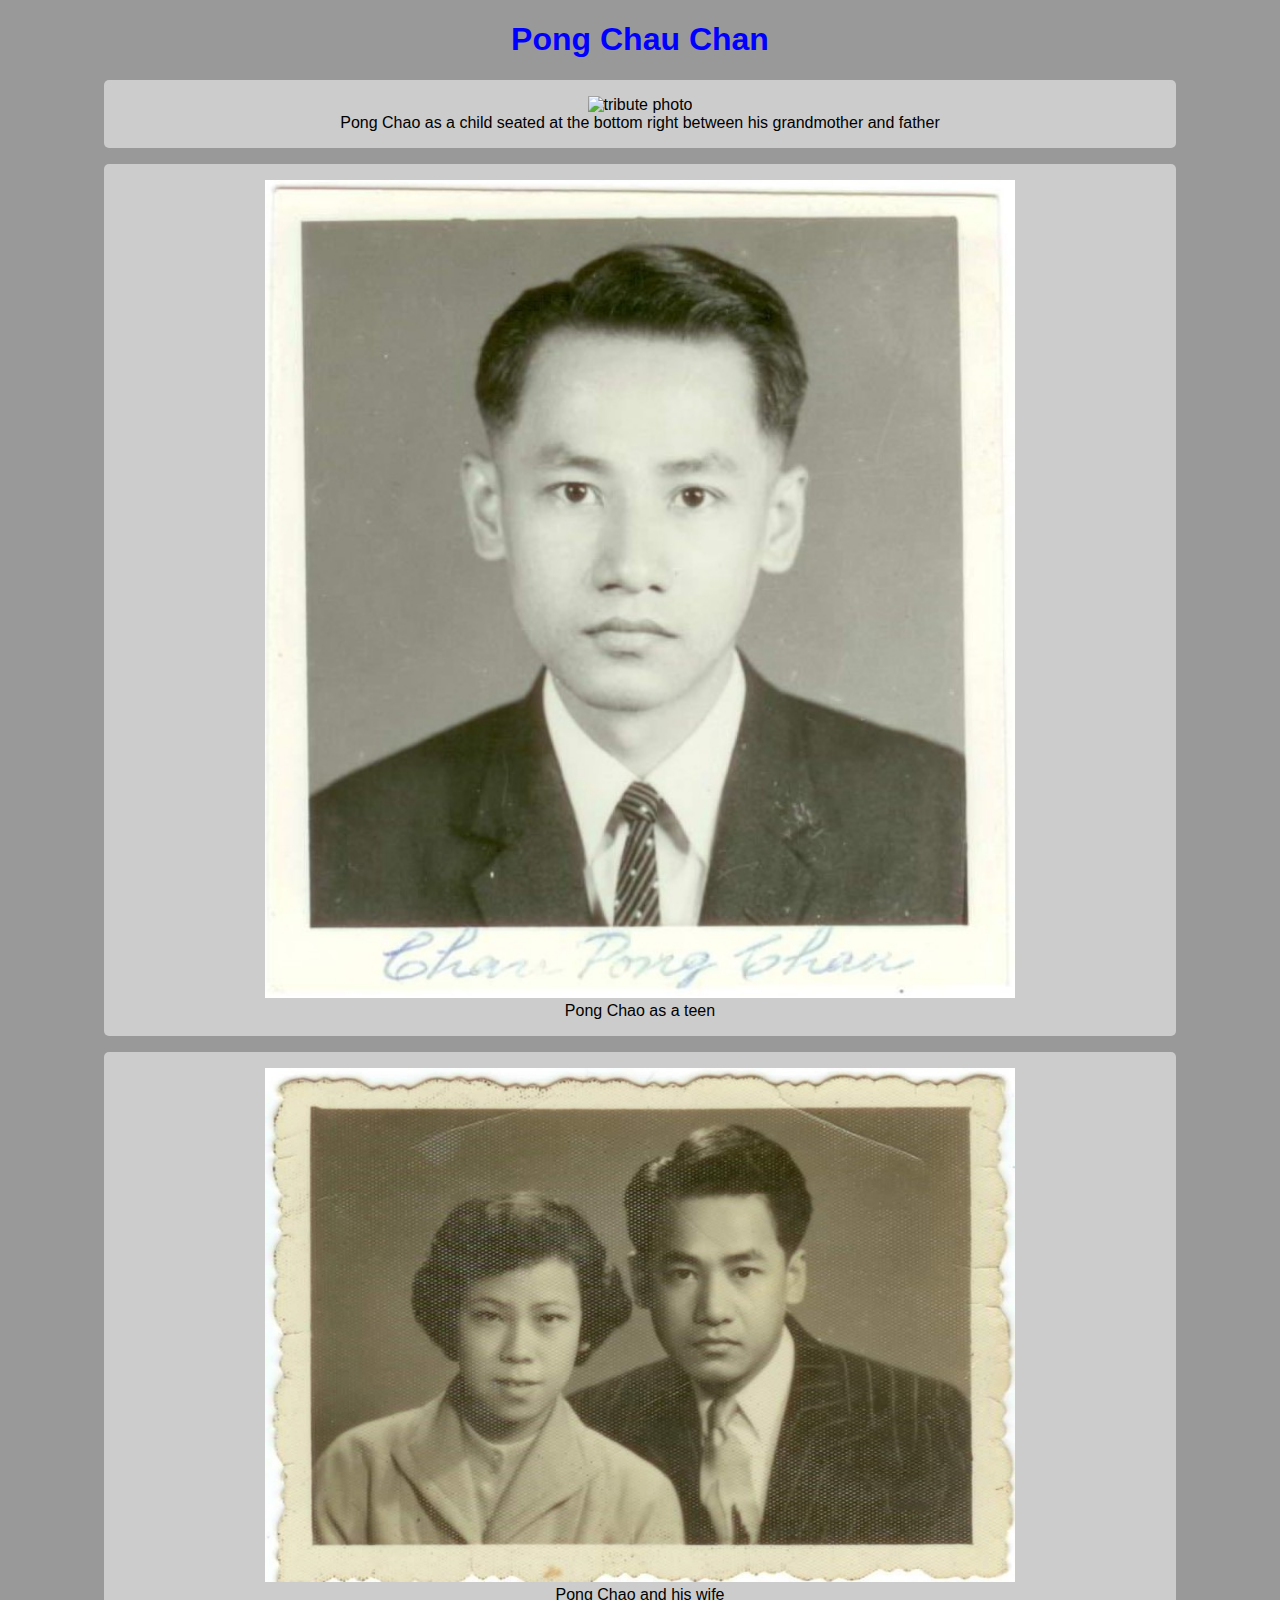
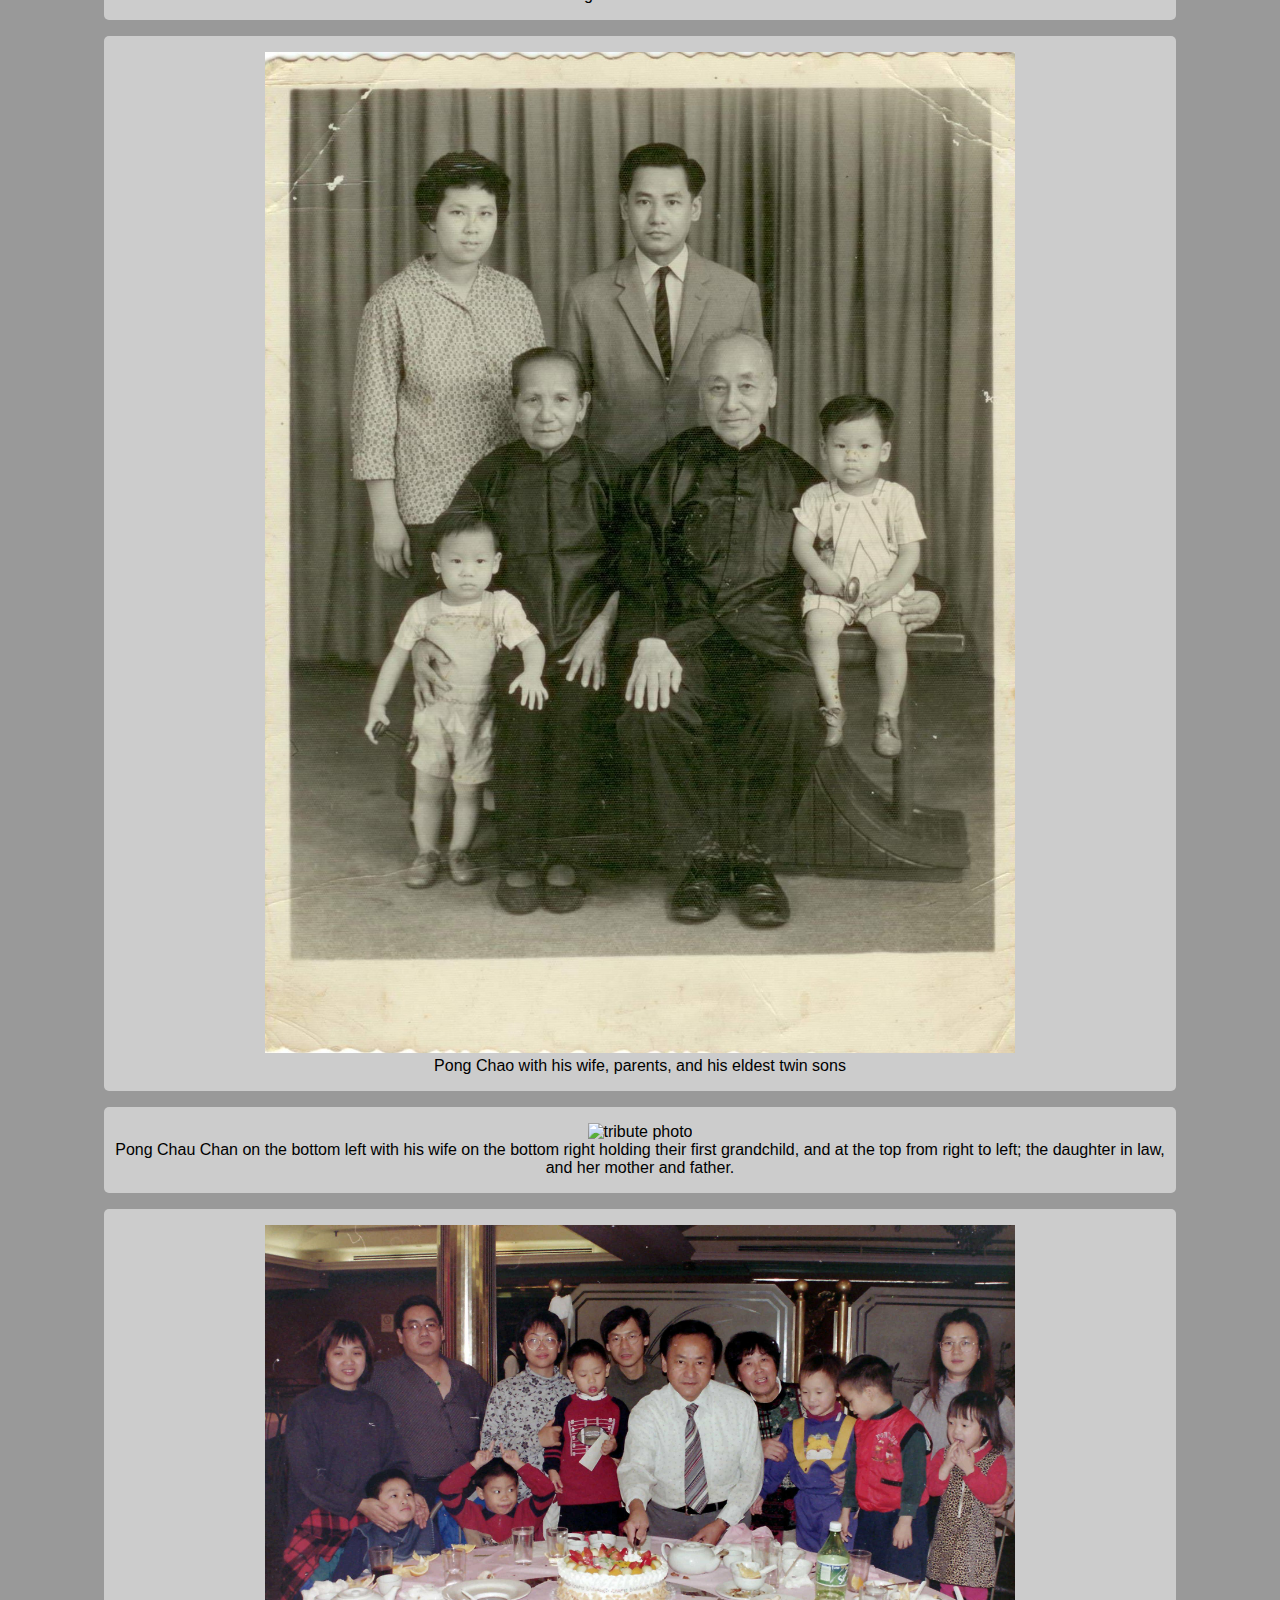
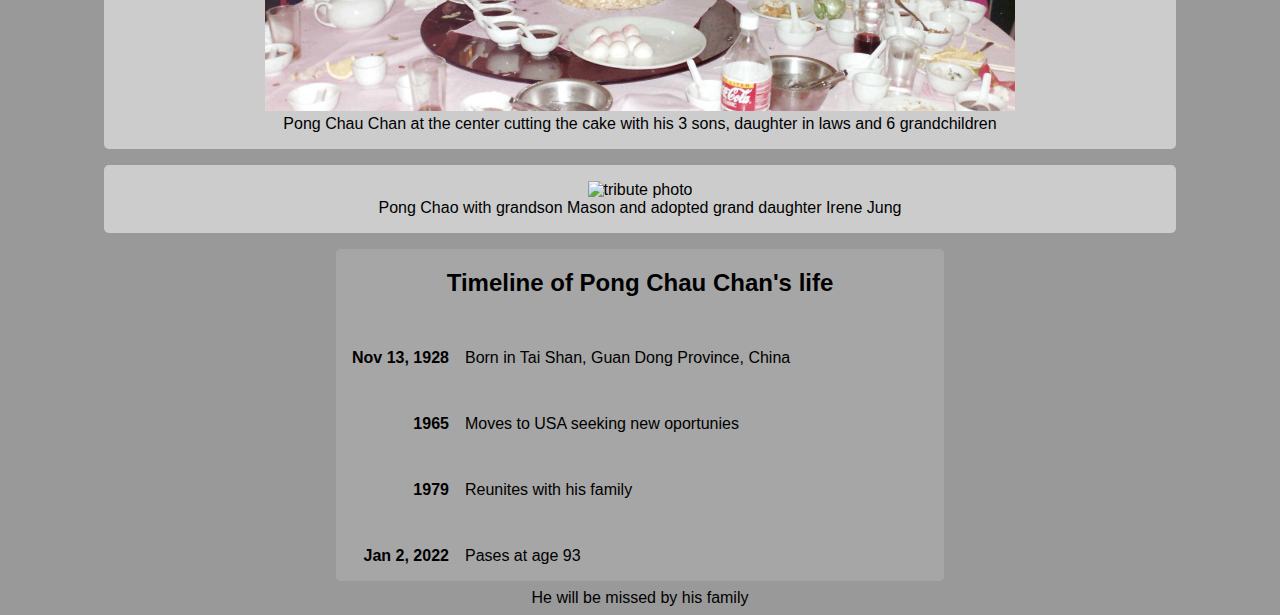
==== index.html @ 6ce65f80 "added photos" ====
<!DOCTYPE html>
<html>
<head>
    <title>Tribute to Pong Chau Chan</title>
    <link rel="stylesheet" type="text/css" href="CSS/CSStribute.css">
    <style>
        #main{
            background: hsl(0,0%,60%);
            width:90%;
            margin:auto;
            font-family:Arial, Helvetica, sans-serif;
        }
        #title{
            color:blue;
            text-align:center;
        }
        #img-div{
            padding-top:1em;
            text-align:center;
            background:hsl(0,0%,80%);
            
            border-radius: 5px;
        }
        #img-div img{
            width:70%;
        }
        #img-caption{
            color: black;
            padding-bottom:1em;
        }
        #tribute-info{
            width: 50%;
            margin:auto;
            display:grid;
            grid-template-columns: auto 1fr;
            grid-gap:1em;
            background: hsl(0,0%,65%);
            padding-left:1em;
            padding-right:1em;
            border-radius: 5px;


        }
        #tribute-info h2{
            grid-column:1/3;
            text-align:center

        }
        #tribute-info div p time{
            display:block;
            font-weight:bold;
            text-align:end;

        }
        #tribute-link{
            text-decoration: none;
        }
        footer{
            text-align:center;
            margin:.5em;
        }
        @media(max-width:768px){
            #main{
                width:100%;
            }
            #img-div img{
                width:95%;
            }
            #tribute-info{
                width:90%;
                margin:auto
            }
        }


    </style>
</head>

<body id="main">
    <header>
        <h1 id="title">Pong Chau Chan</h2>   
        <figure id="img-div"><img src="images/pgp family photo.png" alt="tribute photo">
            <figcaption id="img-caption">
                Pong Chao as a child seated at the bottom right between his grandmother and father
            </figcaption>
            </figure>
        <figure id="img-div"><img src="images/pgp teen.jpg" alt="tribute photo">
            <figcaption id="img-caption">
                Pong Chao as a teen
            </figcaption>
            </figure>
        <figure id="img-div"><img src="images/husband and wife.jpg" alt="tribute photo">
            <figcaption id="img-caption">
                Pong Chao and his wife
            </figcaption>
            </figure>
        <figure id="img-div"><img src="images/first sons.jpg" alt="tribute photo">
            <figcaption id="img-caption">
                Pong Chao with his wife, parents, and his eldest twin sons
            </figcaption>
            </figure>
        <figure id="img-div"><img src="images/tributeimg.jpg" alt="tribute photo">
            <figcaption id="img-caption">Pong Chau Chan on the bottom left with his wife on the bottom right holding their first grandchild, and at the top from right to left; the daughter in law, and her mother and father.
            </figcaption>
            </figure>
        <figure id="img-div"><img src="images/full family.jpg" alt="tribute photo">
            <figcaption id="img-caption">Pong Chau Chan at the center cutting the cake with his 3 sons, daughter in laws and 6 grandchildren
            </figcaption>
            </figure>
        <figure id="img-div"><img src="images/pgp with grand children.jpg" alt="tribute photo">
            <figcaption id="img-caption">
                Pong Chao with grandson Mason and adopted grand daughter Irene Jung
            </figcaption>
            </figure>    
    </header>
    <main>

        <div id="tribute-info">
            <h2>Timeline of Pong Chau Chan's life</h2>

            <div>
                <p><time>Nov 13, 1928</time></p></div>
                <div><p>
                    Born in Tai Shan, Guan Dong Province, China
                </p>
            </div>
            <div>
                <p><time>1965</time></p></div>
                <div><p>Moves to USA seeking new oportunies
                </p>
            </div>
            <div>
                <p><time>1979</time></p></div>
                <div><p>
                    Reunites with his family
                </p>
            </div>
            <div>
                <p><time>Jan 2, 2022</time></p></div>
                <div><p>
                    Pases at age 93
                </p>
            </div>

        </div>


    </main>
    <footer>
        He will be missed by his family
    </footer>

</body>


</html>
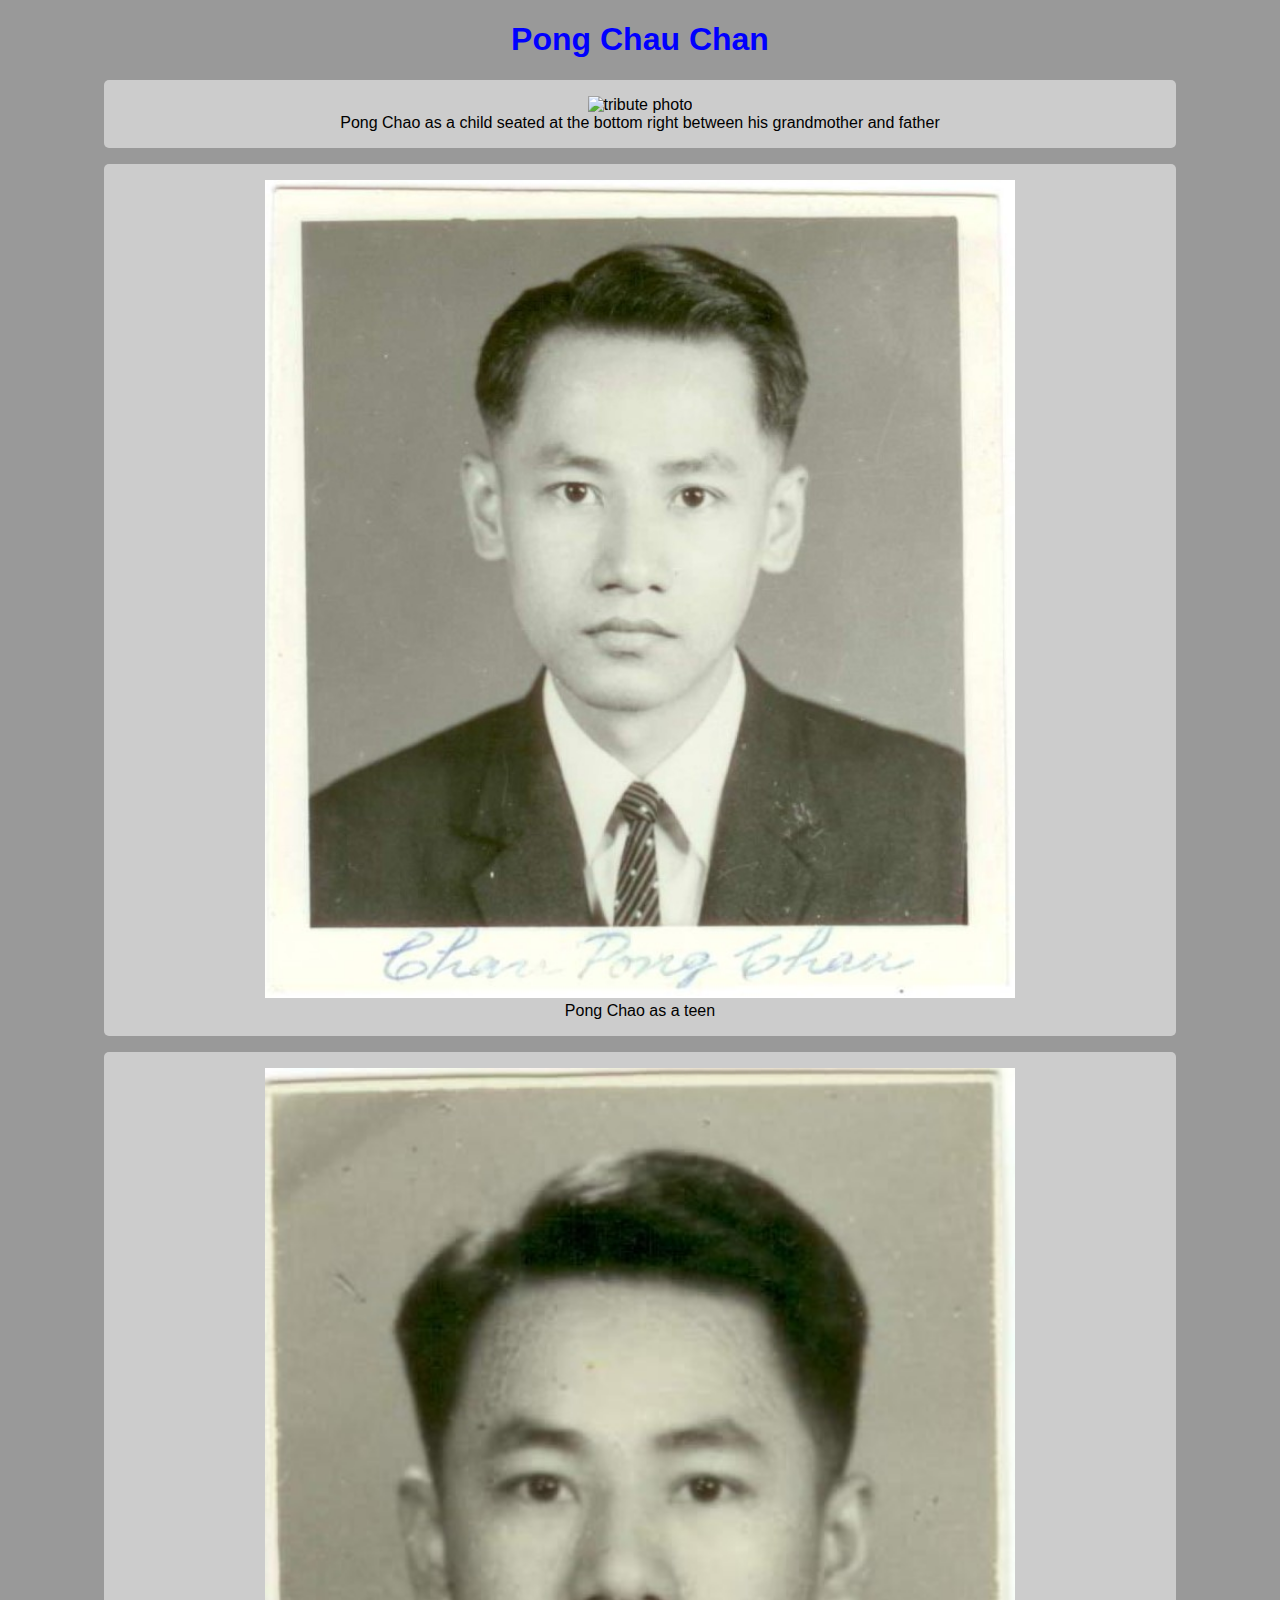
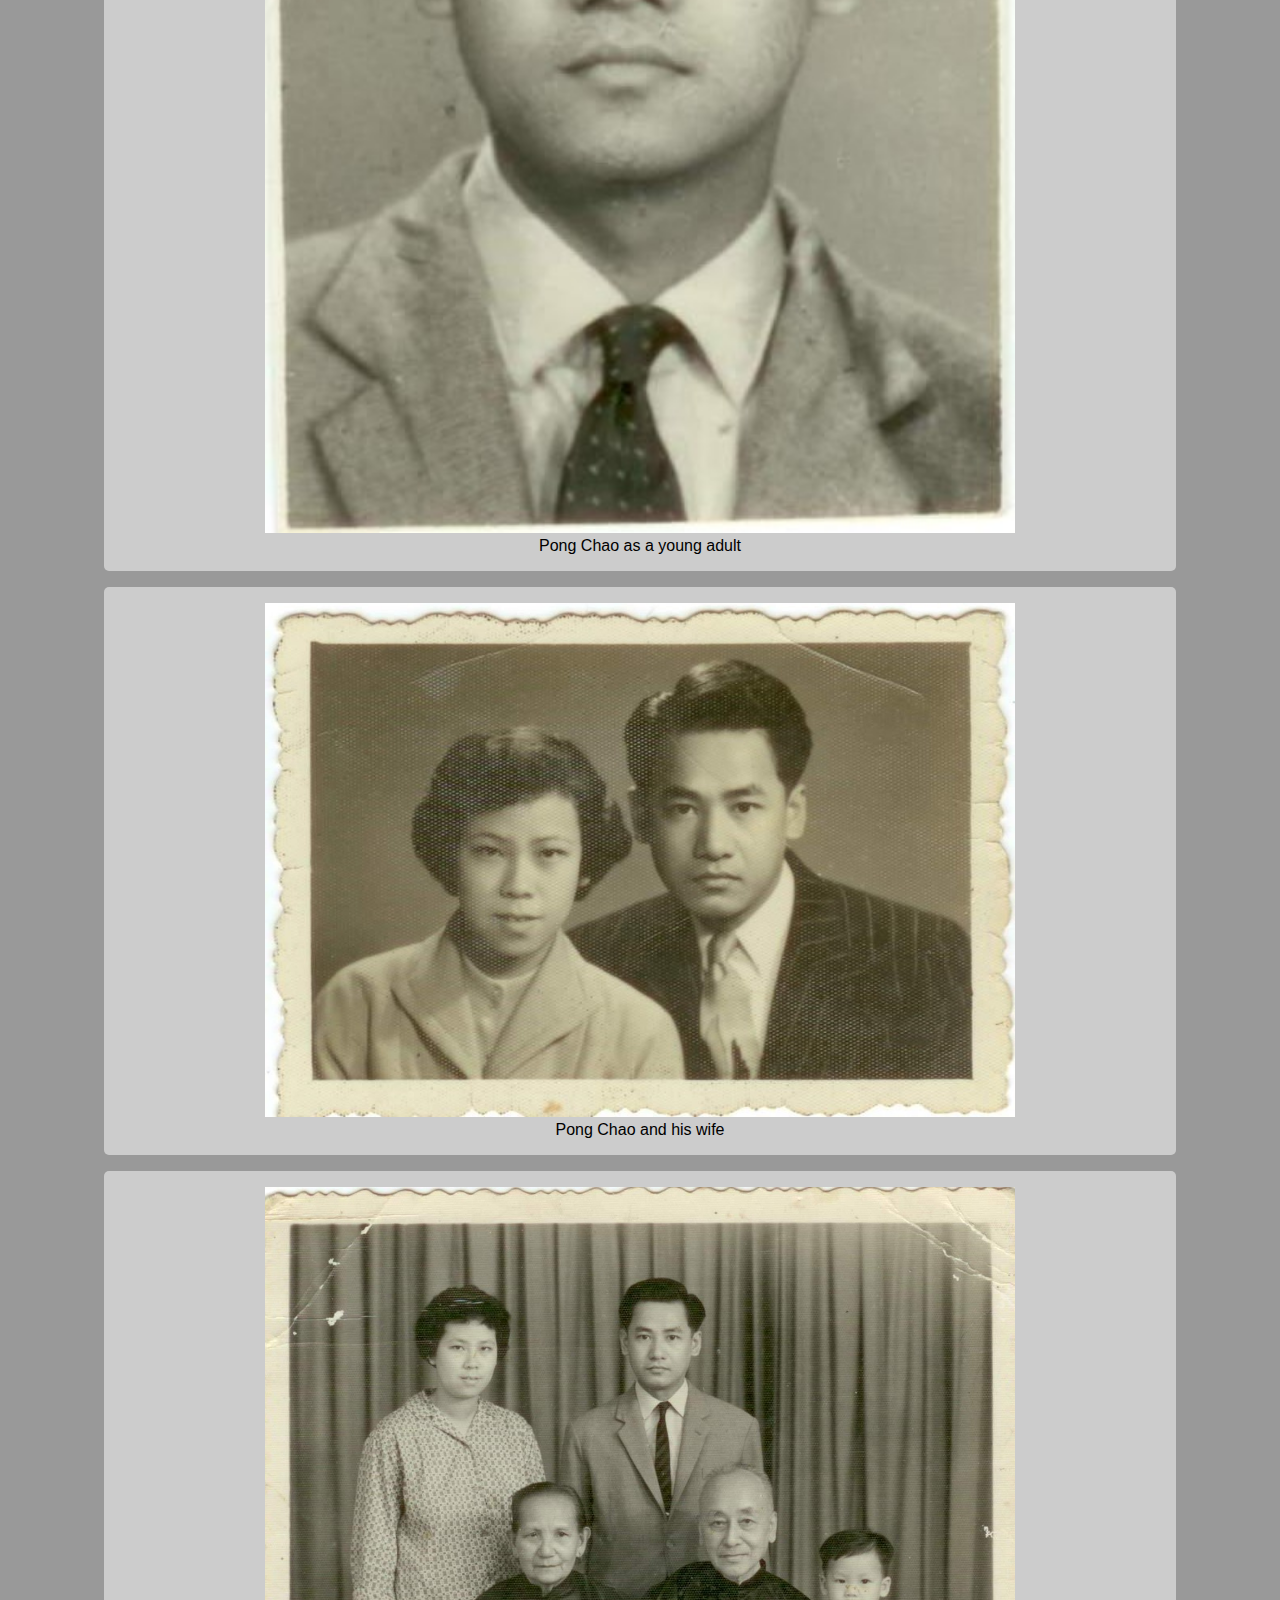
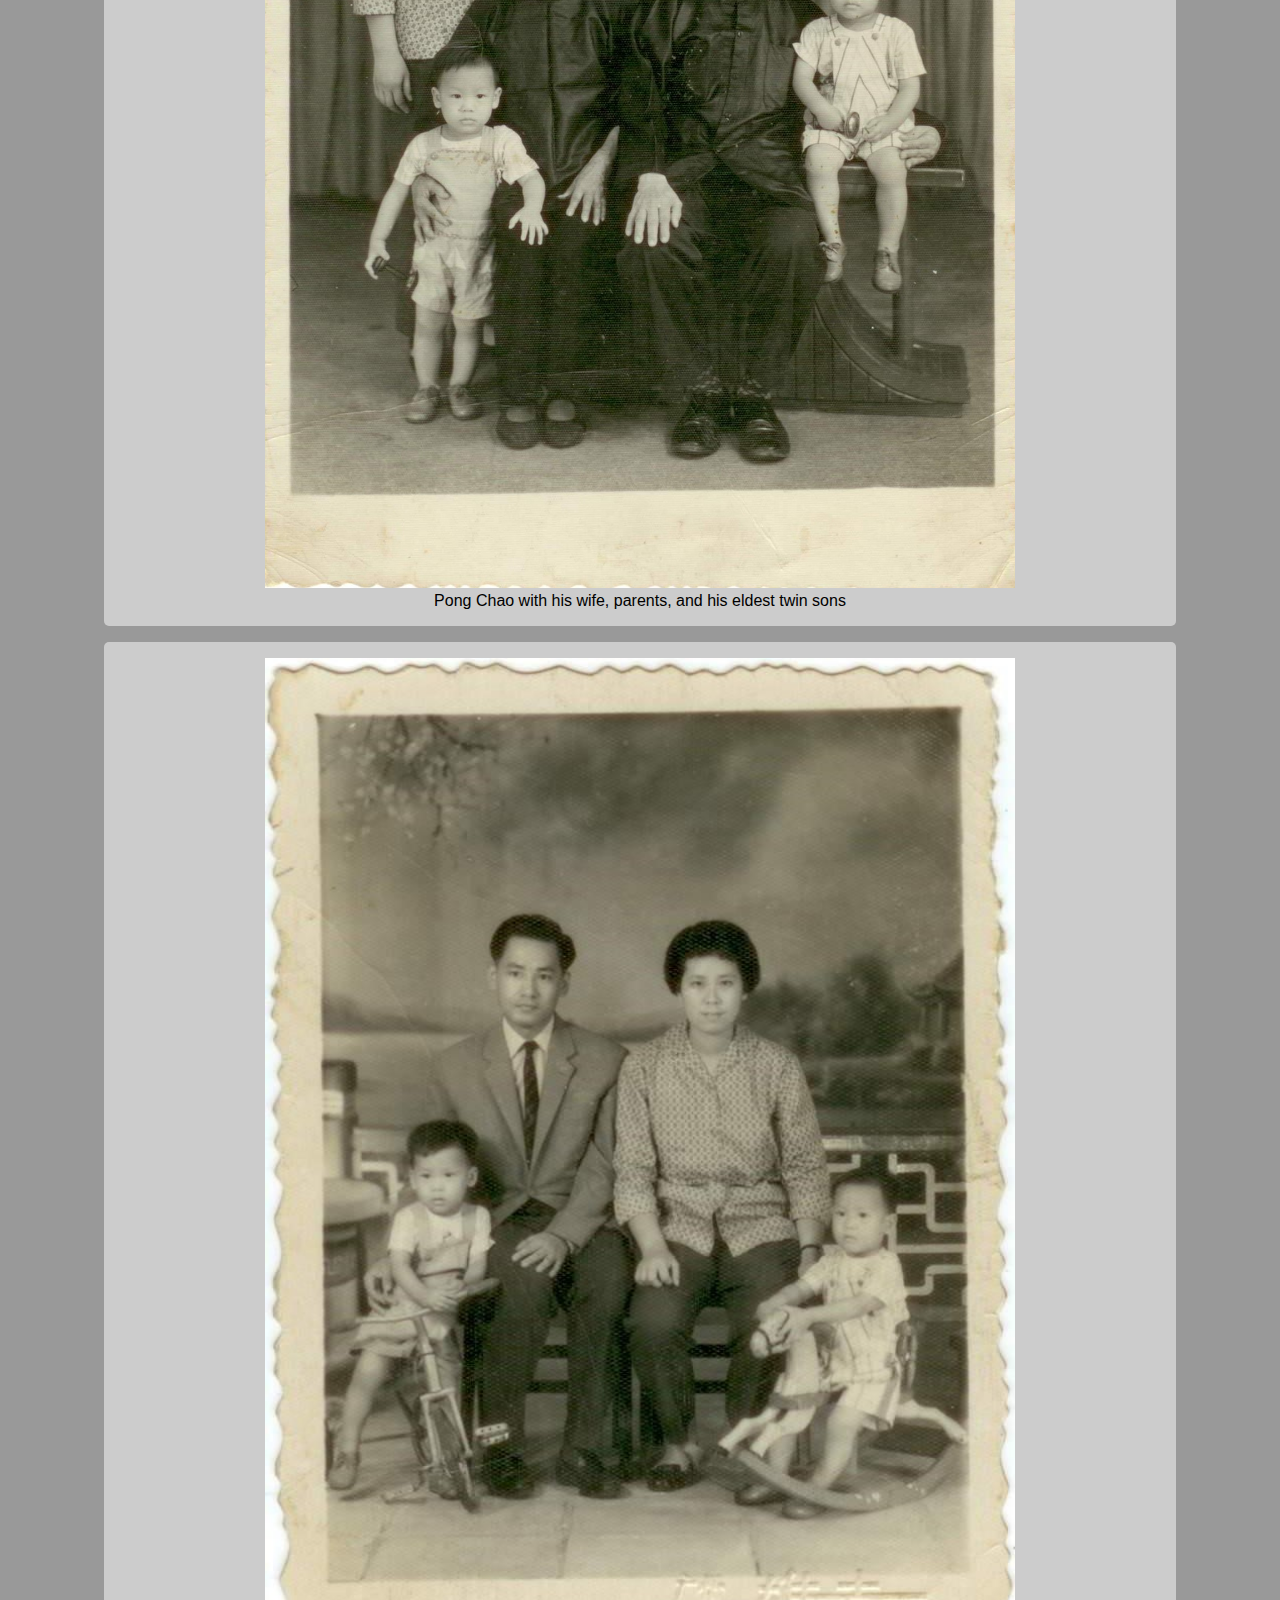
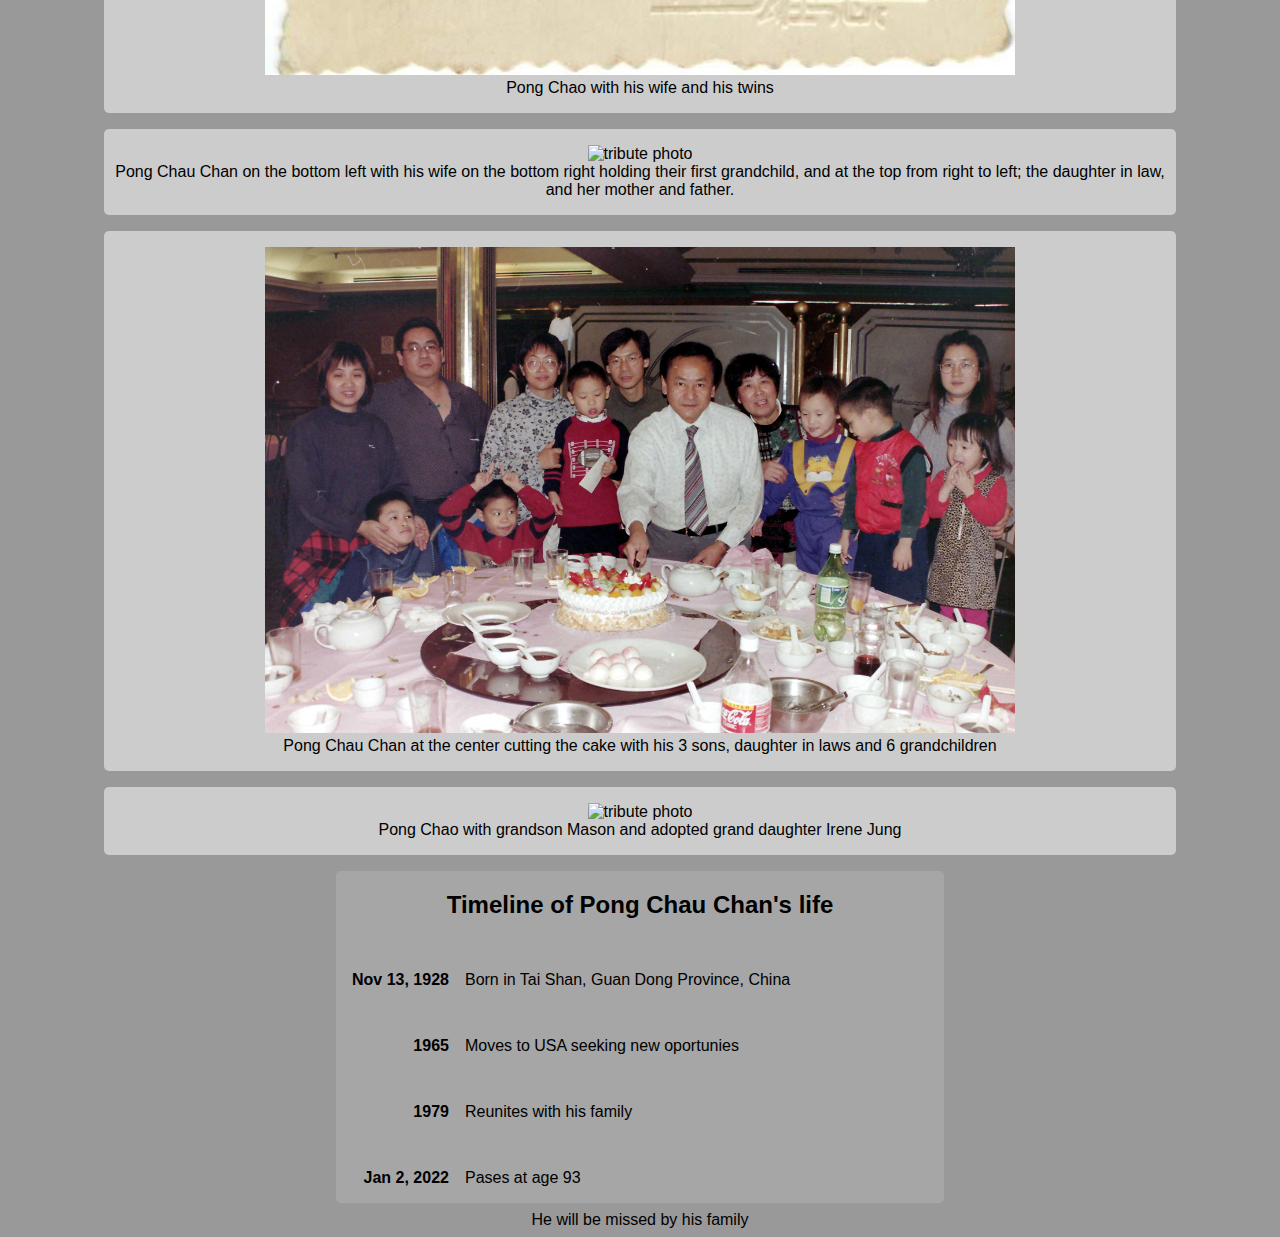
==== commit 1b556efa: "more pics" ====
--- a/index.html
+++ b/index.html
@@ -89,6 +89,11 @@
                 Pong Chao as a teen
             </figcaption>
             </figure>
+        <figure id="img-div"><img src="images/pgp young adult.jpg" alt="tribute photo">
+            <figcaption id="img-caption">
+                Pong Chao as a young adult
+            </figcaption>
+            </figure>
         <figure id="img-div"><img src="images/husband and wife.jpg" alt="tribute photo">
             <figcaption id="img-caption">
                 Pong Chao and his wife
@@ -99,12 +104,19 @@
                 Pong Chao with his wife, parents, and his eldest twin sons
             </figcaption>
             </figure>
+        <figure id="img-div"><img src="images/pgp wife and twins.jpg" alt="tribute photo">
+            <figcaption id="img-caption">
+                Pong Chao with his wife and his twins
+            </figcaption>
+            </figure>
         <figure id="img-div"><img src="images/tributeimg.jpg" alt="tribute photo">
-            <figcaption id="img-caption">Pong Chau Chan on the bottom left with his wife on the bottom right holding their first grandchild, and at the top from right to left; the daughter in law, and her mother and father.
+            <figcaption id="img-caption">
+                Pong Chau Chan on the bottom left with his wife on the bottom right holding their first grandchild, and at the top from right to left; the daughter in law, and her mother and father.
             </figcaption>
             </figure>
         <figure id="img-div"><img src="images/full family.jpg" alt="tribute photo">
-            <figcaption id="img-caption">Pong Chau Chan at the center cutting the cake with his 3 sons, daughter in laws and 6 grandchildren
+            <figcaption id="img-caption">
+                Pong Chau Chan at the center cutting the cake with his 3 sons, daughter in laws and 6 grandchildren
             </figcaption>
             </figure>
         <figure id="img-div"><img src="images/pgp with grand children.jpg" alt="tribute photo">
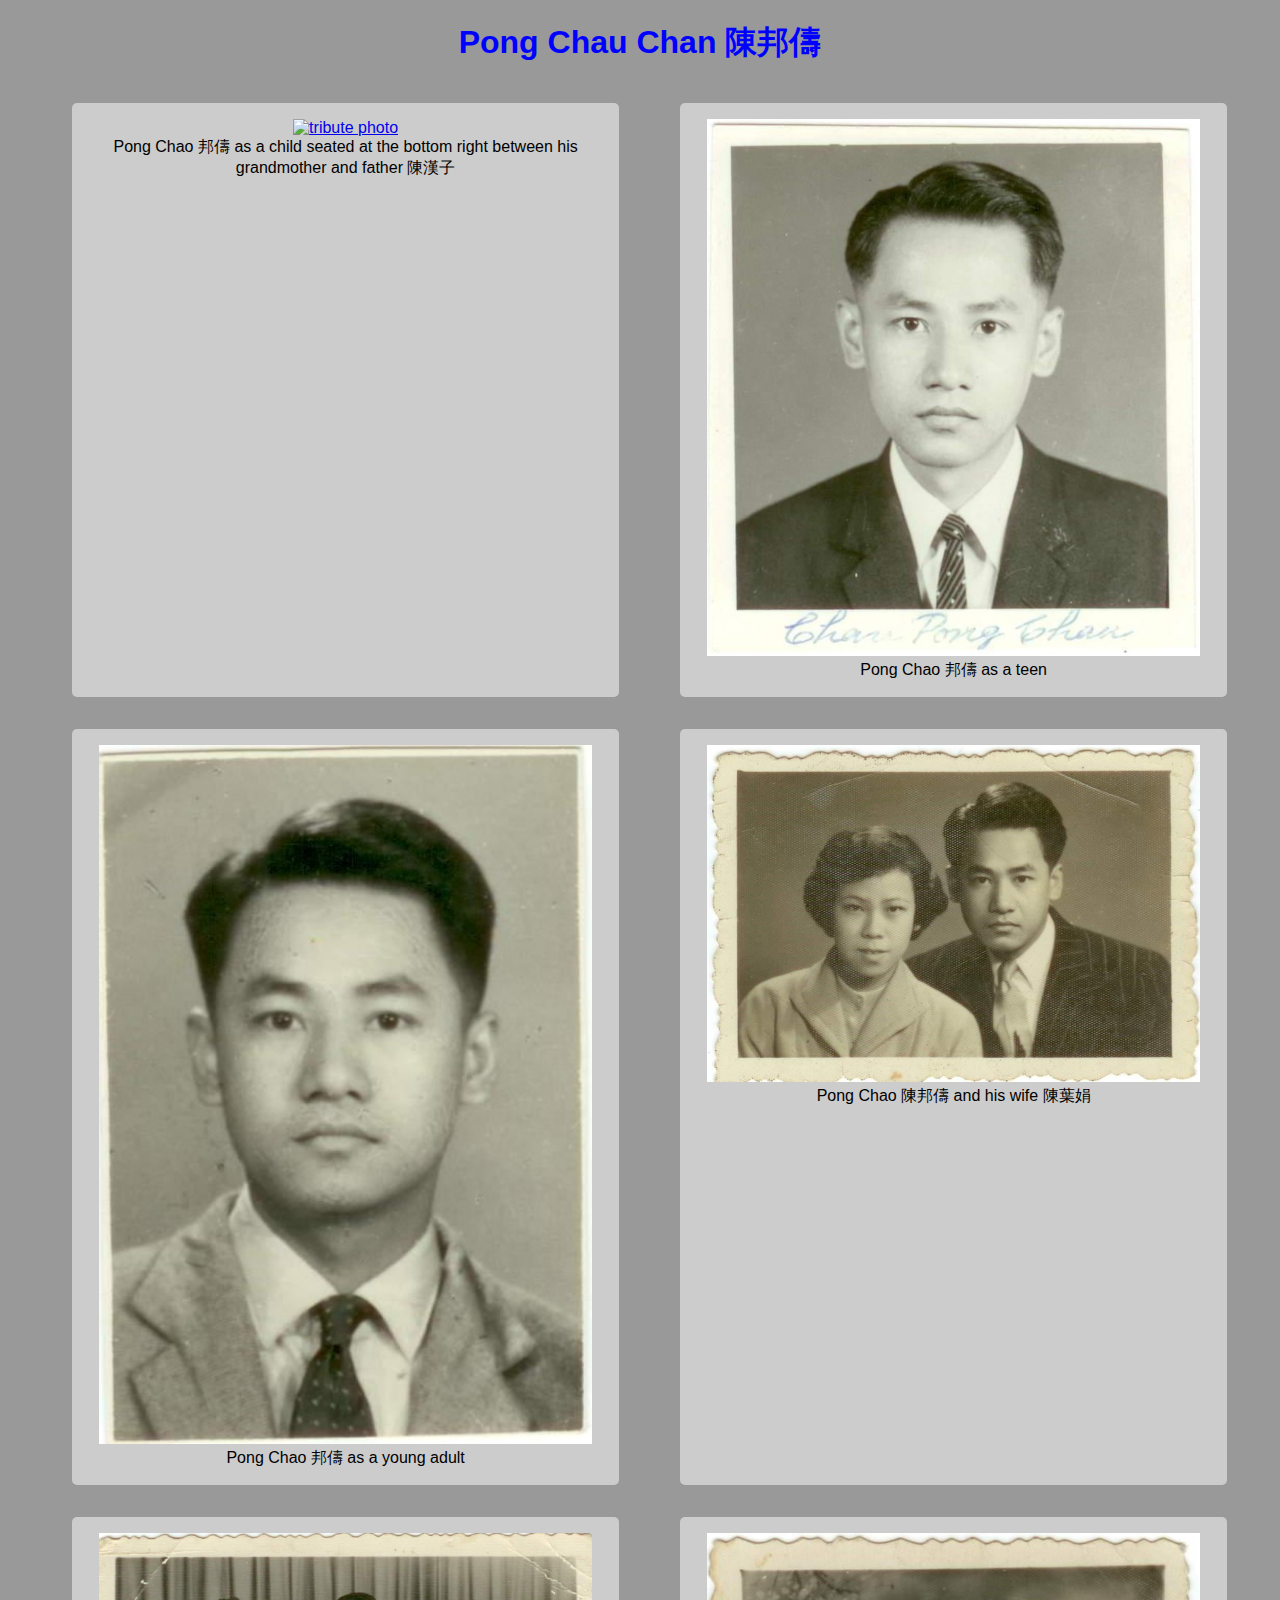
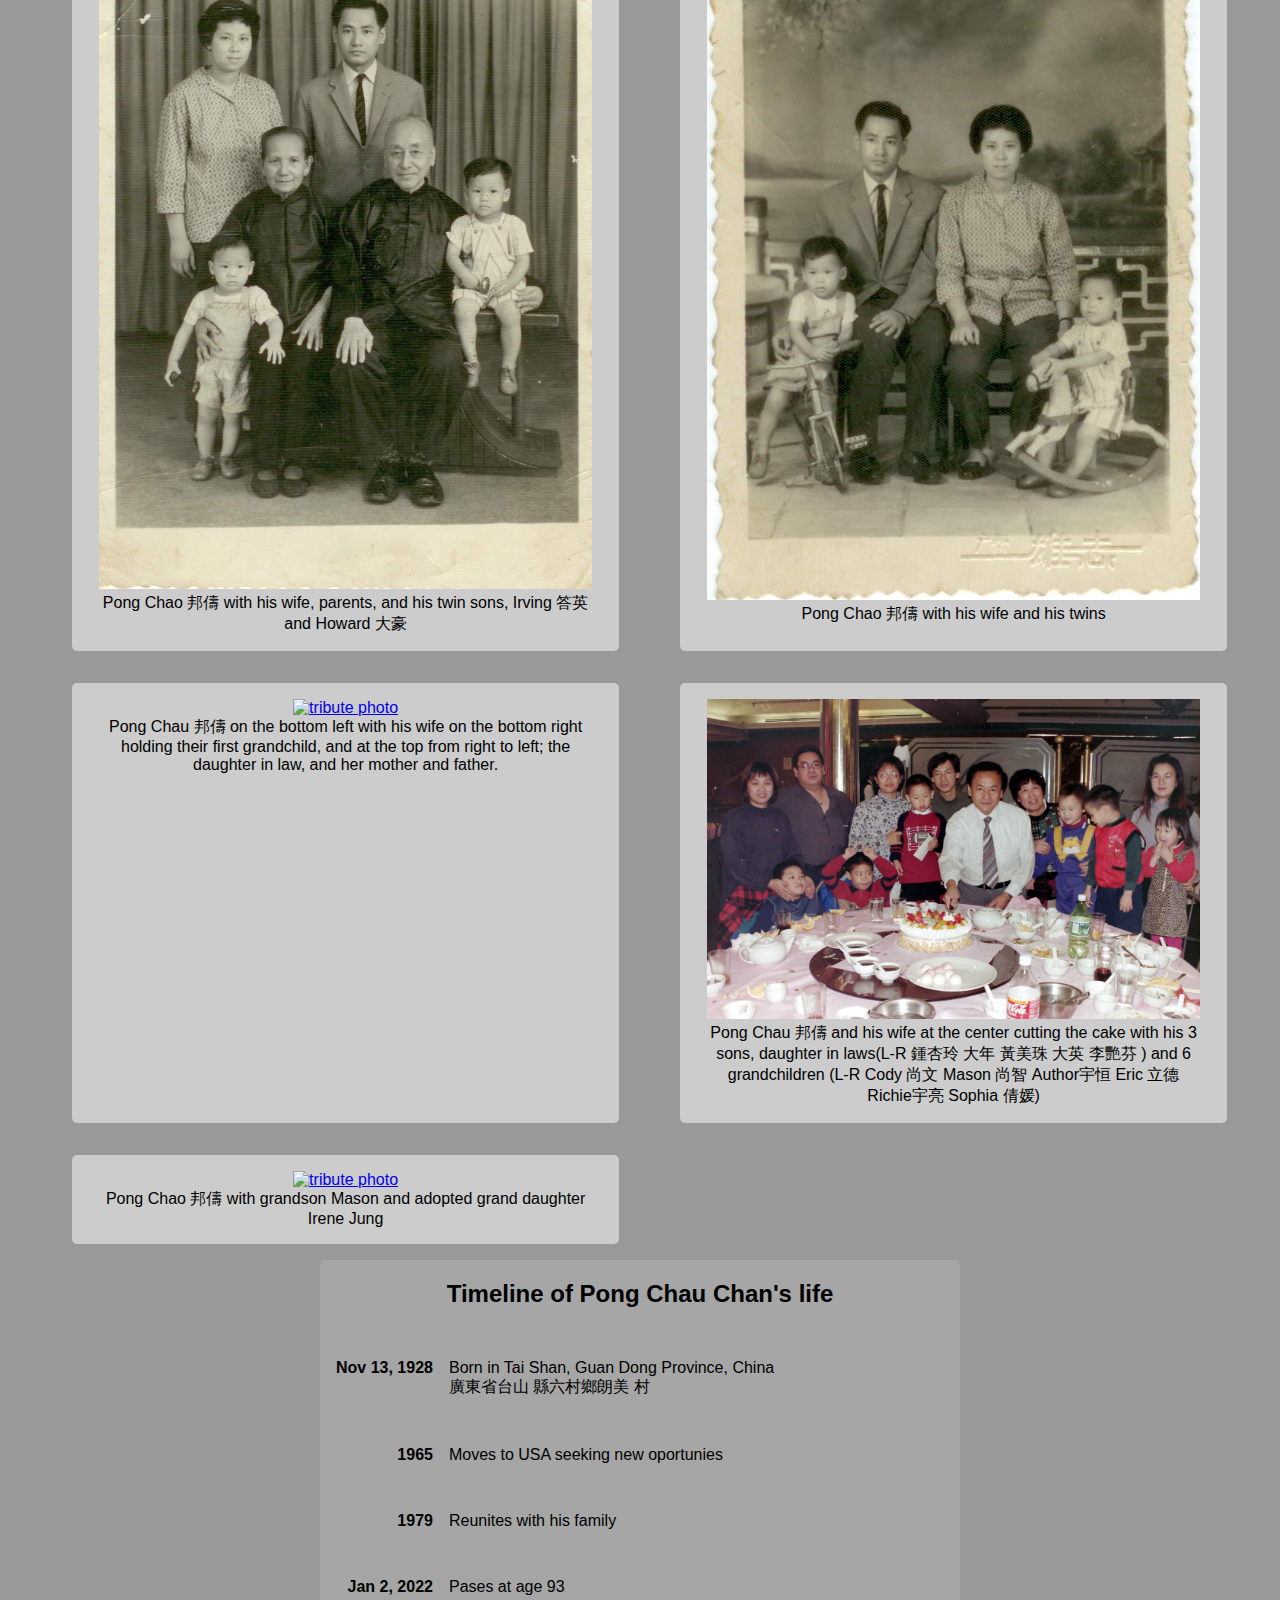
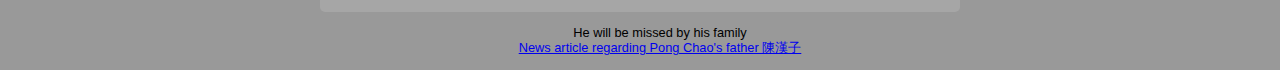
==== commit f7deb31f: "Update index.html" ====
--- a/index.html
+++ b/index.html
@@ -1,32 +1,47 @@
 <!DOCTYPE html>
-<html>
+<html lang="en">
 <head>
+    <meta charset="UTF-8">
+    <meta http-equiv="X-UA-Compatible" content="IE=edge">
+    <meta name="viewport" content="width=device-width, initial-scale=1.0">
     <title>Tribute to Pong Chau Chan</title>
     <link rel="stylesheet" type="text/css" href="CSS/CSStribute.css">
+
     <style>
         #main{
             background: hsl(0,0%,60%);
-            width:90%;
+            width:95%;
             margin:auto;
             font-family:Arial, Helvetica, sans-serif;
         }
         #title{
             color:blue;
             text-align:center;
+        }
+        #showcase{
+            display:grid;
+            grid-template-columns: 1fr 1fr;
+            margin:0;
+
+        }
+        #showcase figure{
+            width: 90%;
+            height:auto;
         }
         #img-div{
             padding-top:1em;
             text-align:center;
             background:hsl(0,0%,80%);
-            
             border-radius: 5px;
         }
         #img-div img{
-            width:70%;
+            width:90%;
         }
         #img-caption{
             color: black;
             padding-bottom:1em;
+            width:90%;
+            margin:auto;
         }
         #tribute-info{
             width: 50%;
@@ -38,8 +53,6 @@
             padding-left:1em;
             padding-right:1em;
             border-radius: 5px;
-
-
         }
         #tribute-info h2{
             grid-column:1/3;
@@ -59,17 +72,31 @@
             text-align:center;
             margin:.5em;
         }
-        @media(max-width:768px){
+        ul{
+            list-style: none;
+            font-size: .8rem;
+        }
+        
+        @media only screen and (max-width:768px){
+            #showcase{
+                display:flex;
+                flex-wrap: wrap;
+                flex-basis: 100%;
+                margin: 0;
+                justify-content: center;
+            }
+            #img-div img{
+                width:90%;
+            }
             #main{
                 width:100%;
-            }
-            #img-div img{
-                width:95%;
             }
             #tribute-info{
                 width:90%;
                 margin:auto
             }
+
+
         }
 
 
@@ -78,53 +105,60 @@
 
 <body id="main">
     <header>
-        <h1 id="title">Pong Chau Chan</h2>   
-        <figure id="img-div"><img src="images/pgp family photo.png" alt="tribute photo">
-            <figcaption id="img-caption">
-                Pong Chao as a child seated at the bottom right between his grandmother and father
-            </figcaption>
-            </figure>
-        <figure id="img-div"><img src="images/pgp teen.jpg" alt="tribute photo">
-            <figcaption id="img-caption">
-                Pong Chao as a teen
-            </figcaption>
-            </figure>
-        <figure id="img-div"><img src="images/pgp young adult.jpg" alt="tribute photo">
-            <figcaption id="img-caption">
-                Pong Chao as a young adult
-            </figcaption>
-            </figure>
-        <figure id="img-div"><img src="images/husband and wife.jpg" alt="tribute photo">
-            <figcaption id="img-caption">
-                Pong Chao and his wife
-            </figcaption>
-            </figure>
-        <figure id="img-div"><img src="images/first sons.jpg" alt="tribute photo">
-            <figcaption id="img-caption">
-                Pong Chao with his wife, parents, and his eldest twin sons
-            </figcaption>
-            </figure>
-        <figure id="img-div"><img src="images/pgp wife and twins.jpg" alt="tribute photo">
-            <figcaption id="img-caption">
-                Pong Chao with his wife and his twins
-            </figcaption>
-            </figure>
-        <figure id="img-div"><img src="images/tributeimg.jpg" alt="tribute photo">
-            <figcaption id="img-caption">
-                Pong Chau Chan on the bottom left with his wife on the bottom right holding their first grandchild, and at the top from right to left; the daughter in law, and her mother and father.
-            </figcaption>
-            </figure>
-        <figure id="img-div"><img src="images/full family.jpg" alt="tribute photo">
-            <figcaption id="img-caption">
-                Pong Chau Chan at the center cutting the cake with his 3 sons, daughter in laws and 6 grandchildren
-            </figcaption>
-            </figure>
-        <figure id="img-div"><img src="images/pgp with grand children.jpg" alt="tribute photo">
-            <figcaption id="img-caption">
-                Pong Chao with grandson Mason and adopted grand daughter Irene Jung
-            </figcaption>
-            </figure>    
+        <h1 id="title">Pong Chau Chan 陳邦儔</h2>
+    
     </header>
+    <section>
+        <div id="showcase">
+            <figure id="img-div"><a href="images/pgp family photo.png"><img src="images/pgp family photo.png" alt="tribute photo"></a>
+                <figcaption id="img-caption">
+                    Pong Chao 邦儔 as a child seated at the bottom right between his grandmother and father 陳漢子
+                </figcaption>
+                </figure>
+            <figure id="img-div"><a href="images/pgp teen.jpg"><img src="images/pgp teen.jpg" alt="tribute photo"></a>
+                <figcaption id="img-caption">
+                    Pong Chao 邦儔 as a teen
+                </figcaption>
+                </figure>
+            <figure id="img-div"><a href="images/pgp young adult.jpg"><img src="images/pgp young adult.jpg" alt="tribute photo"></a>
+                <figcaption id="img-caption">
+                    Pong Chao 邦儔 as a young adult
+                </figcaption>
+                </figure>
+            <figure id="img-div"><a href="images/husband and wife.jpg"><img src="images/husband and wife.jpg" alt="tribute photo"></a>
+                <figcaption id="img-caption">
+                    Pong Chao 陳邦儔 and his wife 陳葉娟
+                </figcaption>
+                </figure>
+            <figure id="img-div"><a href="images/first sons.jpg"><img src="images/first sons.jpg" alt="tribute photo"></a>
+                <figcaption id="img-caption">
+                    Pong Chao 邦儔 with his wife, parents, and his twin sons, Irving 答英 and Howard 大豪 
+                </figcaption>
+                </figure>
+            <figure id="img-div"><a href="images/pgp wife and twins.jpg"><img src="images/pgp wife and twins.jpg" alt="tribute photo"></a>
+                <figcaption id="img-caption">
+                    Pong Chao 邦儔 with his wife and his twins
+                </figcaption>
+                </figure>
+            <figure id="img-div"><a href="images/tributeimg.jpg"><img src="images/tributeimg.jpg" alt="tribute photo"></a>
+                <figcaption id="img-caption">
+                    Pong Chau 邦儔 on the bottom left with his wife on the bottom right holding their first grandchild, and at the top from right to left; the daughter in law, and her mother and father.
+                </figcaption>
+                </figure>
+            <figure id="img-div"><a href="images/full family.jpg"><img src="images/full family.jpg" alt="tribute photo"></a>
+                <figcaption id="img-caption">
+                    Pong Chau 邦儔 and his wife at the center cutting the cake with his 3 sons, daughter in laws(L-R 鍾杏玲 大年 黃美珠 大英 李艷芬
+                     ) and 6 grandchildren 
+                    (L-R Cody 尚文 Mason 尚智 Author宇恒 Eric 立德 Richie宇亮 Sophia 倩媛)
+                </figcaption>
+                </figure>
+            <figure id="img-div"><a href="images/pgp with grand children.jpg"><img src="images/pgp with grand children.jpg" alt="tribute photo"></a>
+                <figcaption id="img-caption">
+                    Pong Chao 邦儔 with grandson Mason and adopted grand daughter Irene Jung
+                </figcaption>
+                </figure>    
+        </div>
+    </section>
     <main>
 
         <div id="tribute-info">
@@ -133,7 +167,8 @@
             <div>
                 <p><time>Nov 13, 1928</time></p></div>
                 <div><p>
-                    Born in Tai Shan, Guan Dong Province, China
+                    Born in Tai Shan, Guan Dong Province, China <br>廣東省台山 縣六村鄉朗美
+                    村
                 </p>
             </div>
             <div>
@@ -159,7 +194,10 @@
 
     </main>
     <footer>
-        He will be missed by his family
+        <ul>He will be missed by his family
+            <li><a href="https://970ofk.smartapps.cn/pages/result/result?documentId=1141047286&oauthType=search&_swebfr=1&_swebFromHost=baiduboxapp" target="_blank">News article regarding Pong Chao's father 陳漢子</a>
+                </li>
+        </ul>
     </footer>
 
 </body>
